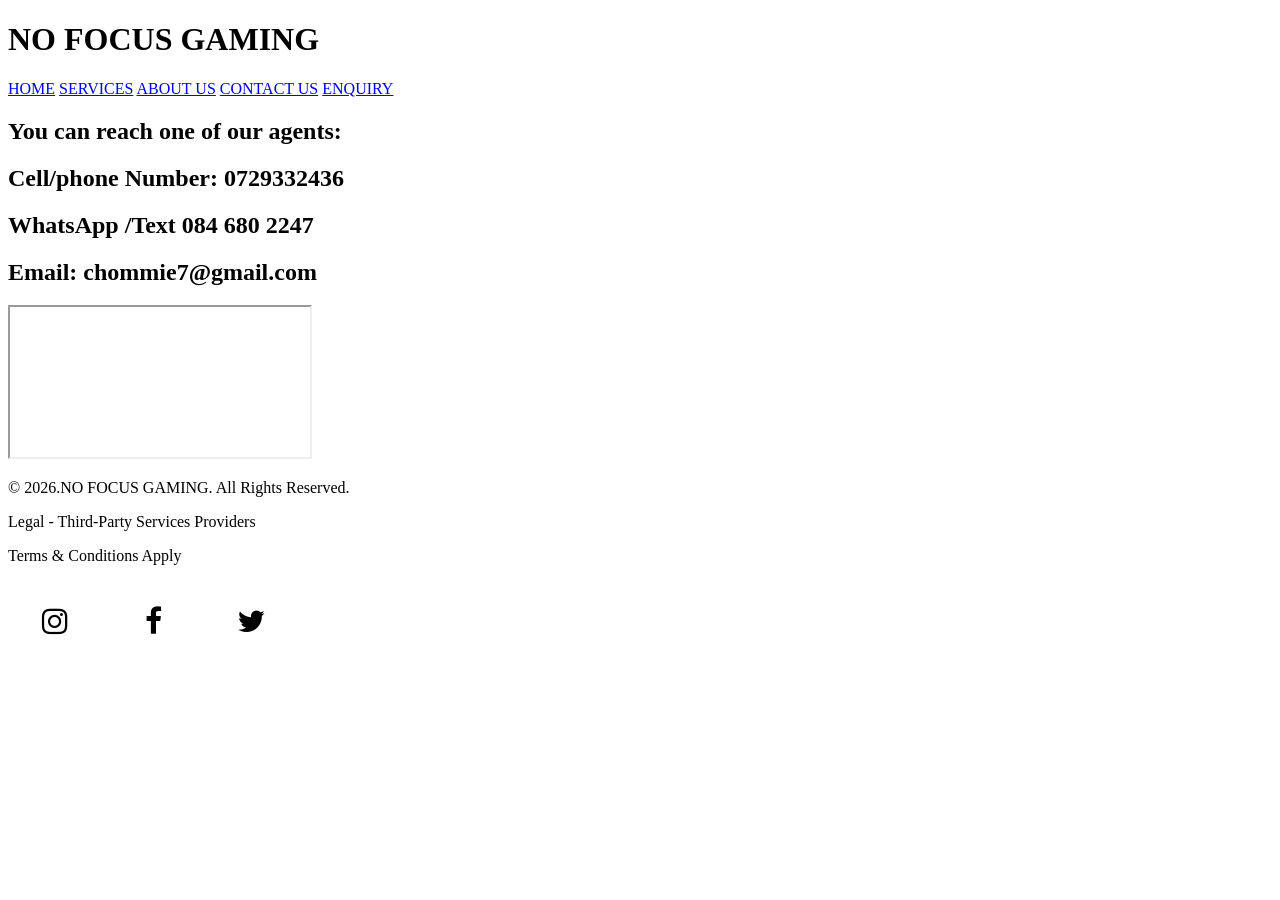
==== contact_us.html @ df21ec0f "initial commit" ====
<!DOCTYPE html>
<html lang="en">
<head>
    <meta charset="UTF-8">
    <meta name="viewport" content="width=device-width, initial-scale=1.0">
    <title>CONTACT US</title>
    <header>
        <H1>NO FOCUS GAMING</H1>
        <nav>
            <a href="home.html">HOME</a>
            <a href="services.html">SERVICES</a>
            <a href="about_us.html">ABOUT US</a>
            <a href="contact_us.html">CONTACT US</a>
            <a href="enquiry.html">ENQUIRY</a>
            
        </nav>
    </header>
    
    <link rel="stylesheet" href="https://cdnjs.cloudflare.com/ajax/libs/font-awesome/4.7.0/css/font-awesome.min.css">
    <style>
        .fa {
  padding: 20px;
  font-size: 30px;
  width: 50px;
  text-align: center;
  text-decoration: none;
  margin: 5px 2px;
}

.fa:hover {
    opacity: 0.7;
    color: darkblue;
}
.fa-instagram {
  color: black;
}
.fa-facebook {
  color: black;
}
.fa-twitter {
  color: black;
}
.fa-whatsapp{
    color: black;
}
    </style>
    <link rel="stylesheet" href="stylesheet.css">
    <link rel="preconnect" href="https://fonts.googleapis.com">
    <link rel="preconnect" href="https://fonts.gstatic.com" crossorigin>
    <link href="https://fonts.googleapis.com/css2?family=Barlow:ital,wght@0,100;0,200;0,300;0,400;0,500;0,600;0,700;0,800;0,900;1,100;1,200;1,300;1,400;1,500;1,600;1,700;1,800;1,900&display=swap" rel="stylesheet">
    
</head>
<body>
    

    <section class="contact-section">
          <h1>You can reach one of our agents:</h1>
    <h2>
Cell/phone Number: 0729332436
    </h2>

    <h2>WhatsApp /Text 084 680 2247 </h2>

    <h2>Email: chommie7@gmail.com</h2>

    <h2></h2>
        
        <aside>
       <iframe src="https://www.google.com/maps/embed?pb=!1m18!1m12!1m3!1d459714.1886476255!2d27.83944771068352!3d-25.819500817785737!2m3!1f0!2f0!3f0!3m2!1i1024!2i768!4f13.1!3m3!1m2!1s0x1ebfdf9c3c2e4dc5%3A0x3a87188c1d2cac94!2sGAMENET!5e0!3m2!1sen!2sza!4v1786624439005!5m2!1sen!2sza"></iframe>
        </aside>
    </section>
  
    

    <footer>
        <div class="footer-content">
            <p>&copy; 2026.NO FOCUS GAMING. All Rights Reserved.</p>
            <p>Legal - Third-Party Services Providers</p>
            <p>Terms & Conditions Apply</p>
        </div>
        <a href="https://www.instagram.com/nofocus_gaming?igsh=bmhiMDBrYXo5bjhu" class="fa fa-instagram"></a>
        <a href="https://www.facebook.com/share/18MaUTxYpA/?mibextid=wwXIfr" class="fa fa-facebook"></a>
        <a href="https://x.com/nofocusgaming1?s=11" class="fa fa-twitter"></a>
        <a href="https://www.tiktok.com/@no_focuz?_r=1&_t=ZS-98opacRKRr3" class="fa fa-ticktock"></a>
    </footer>
</body>
</html>
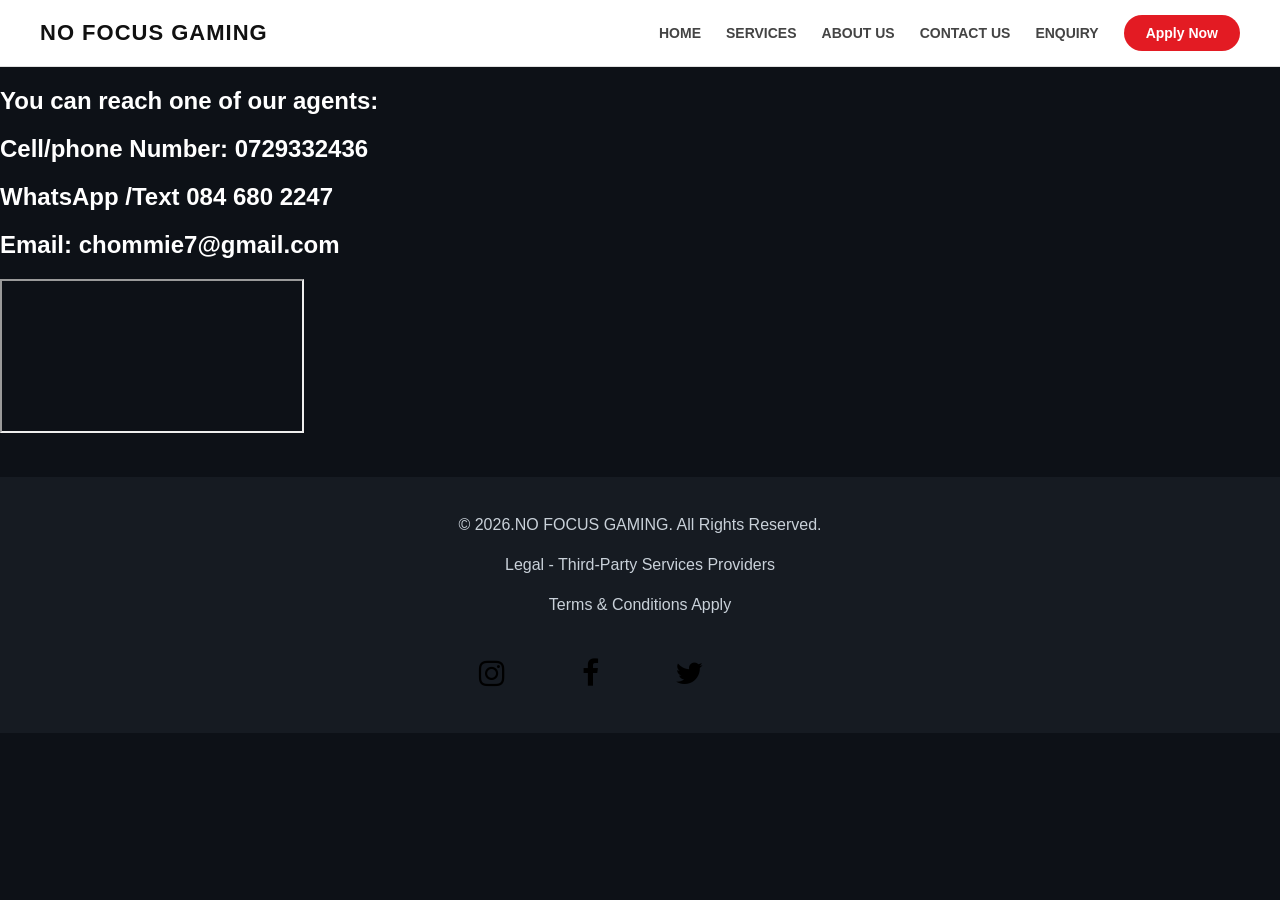
==== commit 3ea62953: "My website files" ====
--- a/contact_us.html
+++ b/contact_us.html
@@ -4,17 +4,20 @@
     <meta charset="UTF-8">
     <meta name="viewport" content="width=device-width, initial-scale=1.0">
     <title>CONTACT US</title>
-    <header>
-        <H1>NO FOCUS GAMING</H1>
-        <nav>
-            <a href="home.html">HOME</a>
-            <a href="services.html">SERVICES</a>
-            <a href="about_us.html">ABOUT US</a>
-            <a href="contact_us.html">CONTACT US</a>
-            <a href="enquiry.html">ENQUIRY</a>
-            
-        </nav>
-    </header>
+    
+    <header class="navbar">
+    <div class="logo">
+        <h1>NO FOCUS GAMING</h1>
+    </div>
+    <nav class="nav-links">
+        <a href="home.html">HOME</a>
+        <a href="services.html">SERVICES</a>
+        <a href="about_us.html">ABOUT US</a>
+        <a href="contact_us.html">CONTACT US</a>
+        <a href="enquiry.html">ENQUIRY</a>
+        <a href="enquiry.html" class="cta-button">Apply Now</a>
+    </nav>
+</header>
     
     <link rel="stylesheet" href="https://cdnjs.cloudflare.com/ajax/libs/font-awesome/4.7.0/css/font-awesome.min.css">
     <style>
--- a/stylesheet.css
+++ b/stylesheet.css
@@ -0,0 +1,111 @@
+.navbar {
+    display: flex;
+    justify-content: space-between;
+    align-items: center;
+    background-color: #ffffff;
+    padding: 15px 40px;
+    border-bottom: 1px solid #e0e0e0;
+}
+
+/* Logo styling on the left */
+.logo h1 {
+    margin: 0;
+    font-family: Arial, sans-serif;
+    font-size: 22px;
+    color: #111111;
+    letter-spacing: 1px;
+}
+
+/* Link spacing and styling on the right */
+.nav-links {
+    display: flex;
+    align-items: center;
+    gap: 25px;
+}
+
+.nav-links a {
+    text-decoration: none;
+    color: #444444;
+    font-family: Arial, sans-serif;
+    font-size: 14px;
+    font-weight: 600;
+}
+
+.nav-links a:hover {
+    color: #d32f2f;
+}
+
+/* Red rounded action button */
+.nav-links .cta-button {
+    background-color: #e31b23;
+    color: #ffffff;
+    padding: 10px 22px;
+    border-radius: 20px;
+    font-weight: bold;
+}
+
+.nav-links .cta-button:hover {
+    background-color: #b71c1c;
+    color: #ffffff;
+}
+/* Page Background & Default Text */
+body {
+    background-color: #0d1117; /* Dark modern gaming theme */
+    color: #f0f6fc;
+    font-family: Arial, sans-serif;
+    margin: 0;
+    padding: 0;
+}
+
+/* Hero Section Formatting */
+.hero {
+    display: flex;
+    align-items: center;
+    gap: 30px;
+    padding: 40px;
+    background-color: #161b22;
+    margin: 20px auto;
+    max-width: 1000px;
+    border-radius: 12px;
+    box-shadow: 0 4px 20px rgba(0, 0, 0, 0.5);
+}
+
+.hero-image {
+    width: 250px;
+    border-radius: 8px;
+}
+
+/* Heading & Accent Text Colors */
+h1, h2 {
+    color: #ffffff;
+}
+
+.hero h2 {
+    color: #e31b23; /* Matching Red Accent */
+    font-size: 28px;
+    margin-bottom: 10px;
+}
+
+/* Paragraphs & Links */
+p {
+    color: #c9d1d9;
+    font-size: 16px;
+    line-height: 1.5;
+}
+
+a {
+    color: #58a6ff;
+}
+
+a:hover {
+    color: #e31b23;
+}
+
+/* Footer Section */
+footer {
+    text-align: center;
+    padding: 20px;
+    background-color: #161b22;
+    margin-top: 40px;
+    color: #8b949e;
+}
